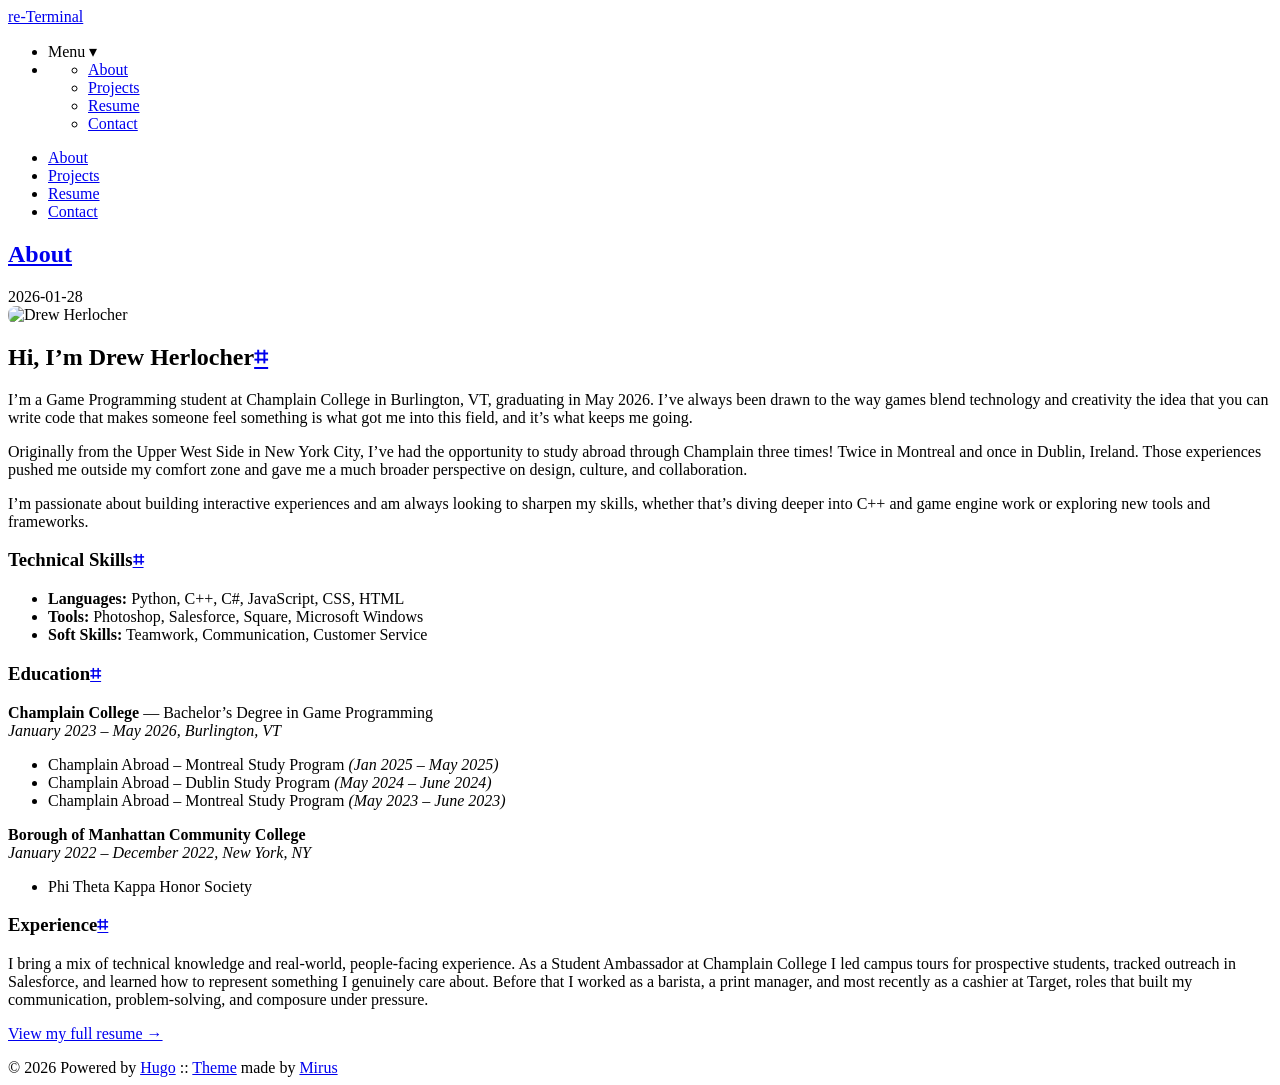
==== public/about/index.html @ b00b597b "New Theme" ====
<!DOCTYPE html>
<html lang="en">
<head><script src="/livereload.js?mindelay=10&amp;v=2&amp;port=1313&amp;path=livereload" data-no-instant defer></script>
  
    <title>About :: Drew Herlocher</title>
  
  <meta http-equiv="content-type" content="text/html; charset=utf-8">
<meta name="viewport" content="width=device-width, initial-scale=1.0">
<meta name="description" content=" Hi, I&rsquo;m Drew Herlocher I&rsquo;m a Game Programming student at Champlain College in Burlington, VT, graduating in May 2026. I&rsquo;ve always been drawn to the way games blend technology and creativity the idea that you can write code that makes someone feel something is what got me into this field, and it&rsquo;s what keeps me going.
Originally from the Upper West Side in New York City, I&rsquo;ve had the opportunity to study abroad through Champlain three times! Twice in Montreal and once in Dublin, Ireland. Those experiences pushed me outside my comfort zone and gave me a much broader perspective on design, culture, and collaboration.
" />
<meta name="keywords" content="" />

  <meta name="robots" content="noodp" />

<link rel="canonical" href="http://localhost:1313/about/" />







  
  
  
  
  
  <link rel="stylesheet" href="http://localhost:1313/styles.css">







  <link rel="shortcut icon" href="http://localhost:1313/img/theme-colors/orange.png">
  <link rel="apple-touch-icon" href="http://localhost:1313/img/theme-colors/orange.png">



<meta name="twitter:card" content="summary" />



<meta property="og:locale" content="en" />
<meta property="og:type" content="article" />
<meta property="og:title" content="About">
<meta property="og:description" content=" Hi, I&rsquo;m Drew Herlocher I&rsquo;m a Game Programming student at Champlain College in Burlington, VT, graduating in May 2026. I&rsquo;ve always been drawn to the way games blend technology and creativity the idea that you can write code that makes someone feel something is what got me into this field, and it&rsquo;s what keeps me going.
Originally from the Upper West Side in New York City, I&rsquo;ve had the opportunity to study abroad through Champlain three times! Twice in Montreal and once in Dublin, Ireland. Those experiences pushed me outside my comfort zone and gave me a much broader perspective on design, culture, and collaboration.
" />
<meta property="og:url" content="http://localhost:1313/about/" />
<meta property="og:site_name" content="Drew Herlocher" />

  
    <meta property="og:image" content="img/favicon/%!s(&lt;nil&gt;).png">
  

<meta property="og:image:width" content="1200">
<meta property="og:image:height" content="627">


  <meta property="article:published_time" content="2026-01-28 00:00:00 &#43;0000 UTC" />













  


</head>
<body class="">




<div class="container center headings--one-size">

  <header class="header">
  <div class="header__inner">
    <div class="header__logo">
      <a href="http://localhost:1313/">
  <div class="logo">
    re-Terminal
  </div>
</a>

    </div>
    
      <ul class="menu menu--mobile">
  <li class="menu__trigger">Menu&nbsp;▾</li>
  <li>
    <ul class="menu__dropdown">
      
        
          <li><a href="about/">About</a></li>
        
      
        
          <li><a href="projects/">Projects</a></li>
        
      
        
          <li><a href="resume/">Resume</a></li>
        
      
        
          <li><a href="contact/">Contact</a></li>
        
      
      
    </ul>
  </li>
</ul>

    
    
  </div>
  
    <nav class="navigation-menu">
  <ul class="navigation-menu__inner menu--desktop">
    
      
        
          <li><a href="about/" >About</a></li>
        
      
        
          <li><a href="projects/" >Projects</a></li>
        
      
        
          <li><a href="resume/" >Resume</a></li>
        
      
        
          <li><a href="contact/" >Contact</a></li>
        
      
    
  </ul>
</nav>

  
</header>


  <div class="content">
    
<article class="post">
  <h1 class="post-title">
    <a href="http://localhost:1313/about/">About</a>
  </h1>
  <div class="post-meta"><time class="post-date">2026-01-28</time>
    
</div>

  
  



  

  <div class="post-content"><div>
        <img src="/Drew-Website/drew_portfolio.jpg" alt="Drew Herlocher" style="max-width: 300px; border-radius: 8px;" />
<h2 id="hi-im-drew-herlocher">Hi, I&rsquo;m Drew Herlocher<a href="#hi-im-drew-herlocher" class="hanchor" ariaLabel="Anchor">&#8983;</a> </h2>
<p>I&rsquo;m a Game Programming student at Champlain College in Burlington, VT, graduating in May 2026. I&rsquo;ve always been drawn to the way games blend technology and creativity the idea that you can write code that makes someone feel something is what got me into this field, and it&rsquo;s what keeps me going.</p>
<p>Originally from the Upper West Side in New York City, I&rsquo;ve had the opportunity to study abroad through Champlain three times! Twice in Montreal and once in Dublin, Ireland. Those experiences pushed me outside my comfort zone and gave me a much broader perspective on design, culture, and collaboration.</p>
<p>I&rsquo;m passionate about building interactive experiences and am always looking to sharpen my skills, whether that&rsquo;s diving deeper into C++ and game engine work or exploring new tools and frameworks.</p>
<h3 id="technical-skills">Technical Skills<a href="#technical-skills" class="hanchor" ariaLabel="Anchor">&#8983;</a> </h3>
<ul>
<li><strong>Languages:</strong> Python, C++, C#, JavaScript, CSS, HTML</li>
<li><strong>Tools:</strong> Photoshop, Salesforce, Square, Microsoft Windows</li>
<li><strong>Soft Skills:</strong> Teamwork, Communication, Customer Service</li>
</ul>
<h3 id="education">Education<a href="#education" class="hanchor" ariaLabel="Anchor">&#8983;</a> </h3>
<p><strong>Champlain College</strong> — Bachelor&rsquo;s Degree in Game Programming<br>
<em>January 2023 – May 2026, Burlington, VT</em></p>
<ul>
<li>Champlain Abroad – Montreal Study Program <em>(Jan 2025 – May 2025)</em></li>
<li>Champlain Abroad – Dublin Study Program <em>(May 2024 – June 2024)</em></li>
<li>Champlain Abroad – Montreal Study Program <em>(May 2023 – June 2023)</em></li>
</ul>
<p><strong>Borough of Manhattan Community College</strong><br>
<em>January 2022 – December 2022, New York, NY</em></p>
<ul>
<li>Phi Theta Kappa Honor Society</li>
</ul>
<h3 id="experience">Experience<a href="#experience" class="hanchor" ariaLabel="Anchor">&#8983;</a> </h3>
<p>I bring a mix of technical knowledge and real-world, people-facing experience. As a Student Ambassador at Champlain College I led campus tours for prospective students, tracked outreach in Salesforce, and learned how to represent something I genuinely care about. Before that I worked as a barista, a print manager, and most recently as a cashier at Target, roles that built my communication, problem-solving, and composure under pressure.</p>
<p><a href="/resume">View my full resume →</a></p>

      </div></div>

  

  
    

  
</article>

  </div>

  
    <footer class="footer">
  <div class="footer__inner">
    
      <div class="copyright">
        <span>© 2026 Powered by <a href="https://gohugo.io">Hugo</a></span>
    
      <span>:: <a href="https://github.com/mirus-ua/hugo-theme-re-terminal" target="_blank">Theme</a> made by <a href="https://github.com/mirus-ua" target="_blank">Mirus</a></span>
      </div>
  </div>
</footer>






<script type="text/javascript" src="/bundle.min.js"></script>








  
</div>

</body>
</html>
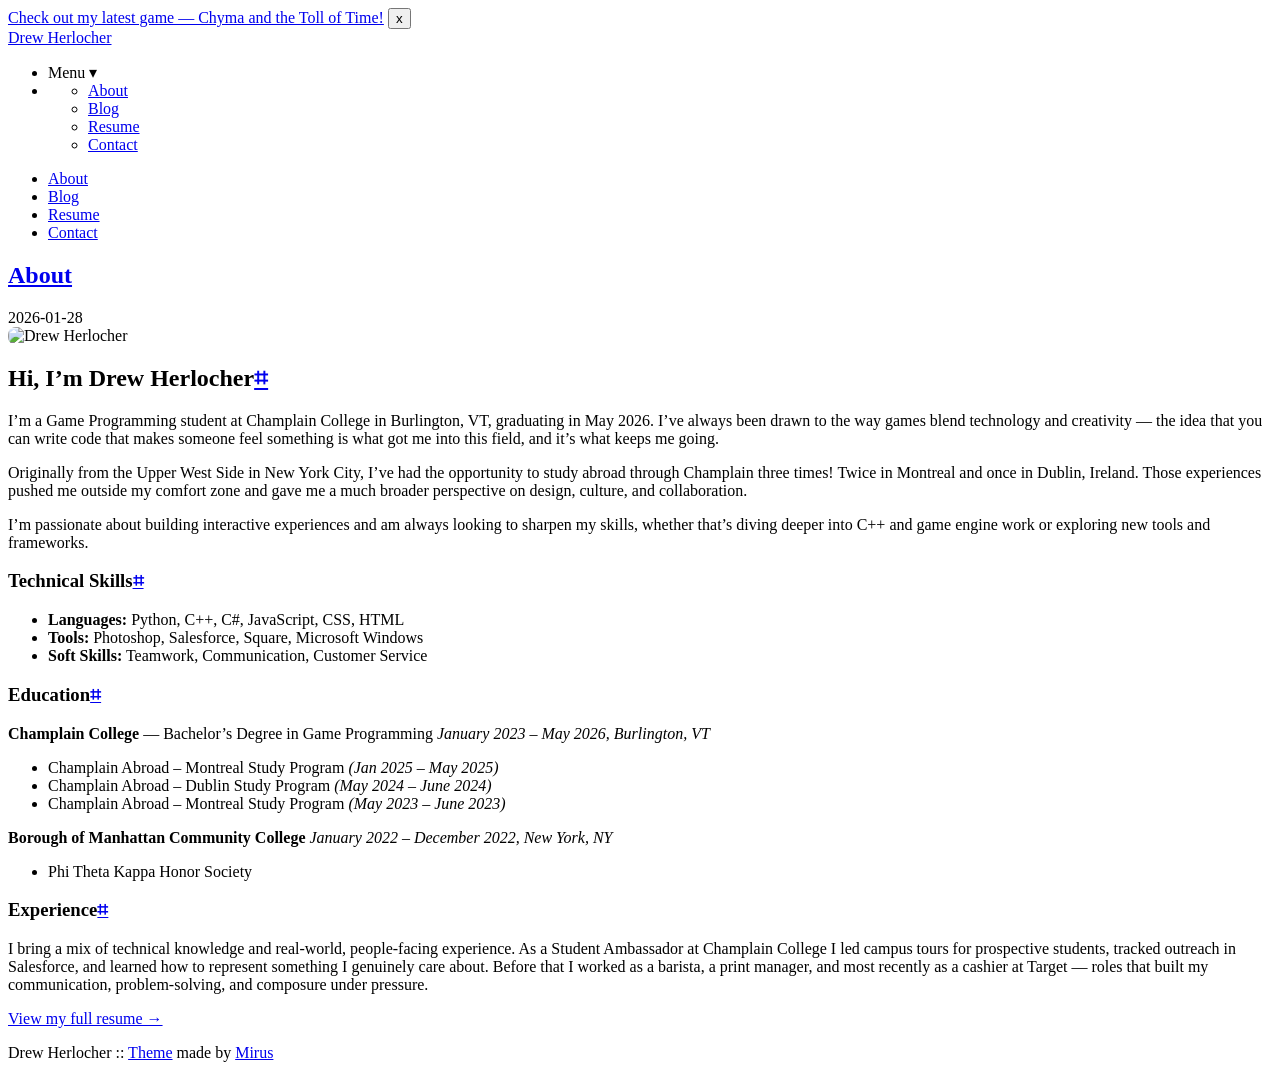
==== commit 8c7deeff: "New changes" ====
--- a/public/about/index.html
+++ b/public/about/index.html
@@ -6,7 +6,7 @@
   
   <meta http-equiv="content-type" content="text/html; charset=utf-8">
 <meta name="viewport" content="width=device-width, initial-scale=1.0">
-<meta name="description" content=" Hi, I&rsquo;m Drew Herlocher I&rsquo;m a Game Programming student at Champlain College in Burlington, VT, graduating in May 2026. I&rsquo;ve always been drawn to the way games blend technology and creativity the idea that you can write code that makes someone feel something is what got me into this field, and it&rsquo;s what keeps me going.
+<meta name="description" content=" Hi, I&rsquo;m Drew Herlocher I&rsquo;m a Game Programming student at Champlain College in Burlington, VT, graduating in May 2026. I&rsquo;ve always been drawn to the way games blend technology and creativity — the idea that you can write code that makes someone feel something is what got me into this field, and it&rsquo;s what keeps me going.
 Originally from the Upper West Side in New York City, I&rsquo;ve had the opportunity to study abroad through Champlain three times! Twice in Montreal and once in Dublin, Ireland. Those experiences pushed me outside my comfort zone and gave me a much broader perspective on design, culture, and collaboration.
 " />
 <meta name="keywords" content="" />
@@ -34,8 +34,8 @@
 
 
 
-  <link rel="shortcut icon" href="http://localhost:1313/img/theme-colors/orange.png">
-  <link rel="apple-touch-icon" href="http://localhost:1313/img/theme-colors/orange.png">
+  <link rel="shortcut icon" href="http://localhost:1313/img/theme-colors/pink.png">
+  <link rel="apple-touch-icon" href="http://localhost:1313/img/theme-colors/pink.png">
 
 
 
@@ -46,14 +46,14 @@
 <meta property="og:locale" content="en" />
 <meta property="og:type" content="article" />
 <meta property="og:title" content="About">
-<meta property="og:description" content=" Hi, I&rsquo;m Drew Herlocher I&rsquo;m a Game Programming student at Champlain College in Burlington, VT, graduating in May 2026. I&rsquo;ve always been drawn to the way games blend technology and creativity the idea that you can write code that makes someone feel something is what got me into this field, and it&rsquo;s what keeps me going.
+<meta property="og:description" content=" Hi, I&rsquo;m Drew Herlocher I&rsquo;m a Game Programming student at Champlain College in Burlington, VT, graduating in May 2026. I&rsquo;ve always been drawn to the way games blend technology and creativity — the idea that you can write code that makes someone feel something is what got me into this field, and it&rsquo;s what keeps me going.
 Originally from the Upper West Side in New York City, I&rsquo;ve had the opportunity to study abroad through Champlain three times! Twice in Montreal and once in Dublin, Ireland. Those experiences pushed me outside my comfort zone and gave me a much broader perspective on design, culture, and collaboration.
 " />
 <meta property="og:url" content="http://localhost:1313/about/" />
 <meta property="og:site_name" content="Drew Herlocher" />
 
   
-    <meta property="og:image" content="img/favicon/%!s(&lt;nil&gt;).png">
+    <meta property="og:image" content="http://localhost:1313/img/favicon/pink.png">
   
 
 <meta property="og:image:width" content="1200">
@@ -78,7 +78,20 @@
 
 
 </head>
-<body class="">
+<body class="pink">
+
+  
+    <div id="banner">
+      <span>
+        
+          <a href="https://store.steampowered.com/app/4555180/Chyma_and_the_Toll_of_Time/"> Check out my latest game — Chyma and the Toll of Time!</a>
+        
+      </span>
+      
+        <button type="button">x</button>
+      
+    </div>
+  
 
 
 
@@ -88,9 +101,9 @@
   <header class="header">
   <div class="header__inner">
     <div class="header__logo">
-      <a href="http://localhost:1313/">
+      <a href="/">
   <div class="logo">
-    re-Terminal
+    Drew Herlocher
   </div>
 </a>
 
@@ -102,19 +115,19 @@
     <ul class="menu__dropdown">
       
         
-          <li><a href="about/">About</a></li>
-        
-      
-        
-          <li><a href="projects/">Projects</a></li>
-        
-      
-        
-          <li><a href="resume/">Resume</a></li>
-        
-      
-        
-          <li><a href="contact/">Contact</a></li>
+          <li><a href="/about/">About</a></li>
+        
+      
+        
+          <li><a href="/blog/">Blog</a></li>
+        
+      
+        
+          <li><a href="/resume/">Resume</a></li>
+        
+      
+        
+          <li><a href="/contact/">Contact</a></li>
         
       
       
@@ -131,19 +144,19 @@
     
       
         
-          <li><a href="about/" >About</a></li>
-        
-      
-        
-          <li><a href="projects/" >Projects</a></li>
-        
-      
-        
-          <li><a href="resume/" >Resume</a></li>
-        
-      
-        
-          <li><a href="contact/" >Contact</a></li>
+          <li><a href="/about/" >About</a></li>
+        
+      
+        
+          <li><a href="/blog/" >Blog</a></li>
+        
+      
+        
+          <li><a href="/resume/" >Resume</a></li>
+        
+      
+        
+          <li><a href="/contact/" >Contact</a></li>
         
       
     
@@ -172,9 +185,12 @@
   
 
   <div class="post-content"><div>
-        <img src="/Drew-Website/drew_portfolio.jpg" alt="Drew Herlocher" style="max-width: 300px; border-radius: 8px;" />
+        
+<img src="/drew_portfolio.jpg"  alt="Drew Herlocher"  class="center"  style="border-radius: 8px; max-width: 300px;"    />
+
+
 <h2 id="hi-im-drew-herlocher">Hi, I&rsquo;m Drew Herlocher<a href="#hi-im-drew-herlocher" class="hanchor" ariaLabel="Anchor">&#8983;</a> </h2>
-<p>I&rsquo;m a Game Programming student at Champlain College in Burlington, VT, graduating in May 2026. I&rsquo;ve always been drawn to the way games blend technology and creativity the idea that you can write code that makes someone feel something is what got me into this field, and it&rsquo;s what keeps me going.</p>
+<p>I&rsquo;m a Game Programming student at Champlain College in Burlington, VT, graduating in May 2026. I&rsquo;ve always been drawn to the way games blend technology and creativity — the idea that you can write code that makes someone feel something is what got me into this field, and it&rsquo;s what keeps me going.</p>
 <p>Originally from the Upper West Side in New York City, I&rsquo;ve had the opportunity to study abroad through Champlain three times! Twice in Montreal and once in Dublin, Ireland. Those experiences pushed me outside my comfort zone and gave me a much broader perspective on design, culture, and collaboration.</p>
 <p>I&rsquo;m passionate about building interactive experiences and am always looking to sharpen my skills, whether that&rsquo;s diving deeper into C++ and game engine work or exploring new tools and frameworks.</p>
 <h3 id="technical-skills">Technical Skills<a href="#technical-skills" class="hanchor" ariaLabel="Anchor">&#8983;</a> </h3>
@@ -184,21 +200,21 @@
 <li><strong>Soft Skills:</strong> Teamwork, Communication, Customer Service</li>
 </ul>
 <h3 id="education">Education<a href="#education" class="hanchor" ariaLabel="Anchor">&#8983;</a> </h3>
-<p><strong>Champlain College</strong> — Bachelor&rsquo;s Degree in Game Programming<br>
+<p><strong>Champlain College</strong> — Bachelor&rsquo;s Degree in Game Programming
 <em>January 2023 – May 2026, Burlington, VT</em></p>
 <ul>
 <li>Champlain Abroad – Montreal Study Program <em>(Jan 2025 – May 2025)</em></li>
 <li>Champlain Abroad – Dublin Study Program <em>(May 2024 – June 2024)</em></li>
 <li>Champlain Abroad – Montreal Study Program <em>(May 2023 – June 2023)</em></li>
 </ul>
-<p><strong>Borough of Manhattan Community College</strong><br>
+<p><strong>Borough of Manhattan Community College</strong>
 <em>January 2022 – December 2022, New York, NY</em></p>
 <ul>
 <li>Phi Theta Kappa Honor Society</li>
 </ul>
 <h3 id="experience">Experience<a href="#experience" class="hanchor" ariaLabel="Anchor">&#8983;</a> </h3>
-<p>I bring a mix of technical knowledge and real-world, people-facing experience. As a Student Ambassador at Champlain College I led campus tours for prospective students, tracked outreach in Salesforce, and learned how to represent something I genuinely care about. Before that I worked as a barista, a print manager, and most recently as a cashier at Target, roles that built my communication, problem-solving, and composure under pressure.</p>
-<p><a href="/resume">View my full resume →</a></p>
+<p>I bring a mix of technical knowledge and real-world, people-facing experience. As a Student Ambassador at Champlain College I led campus tours for prospective students, tracked outreach in Salesforce, and learned how to represent something I genuinely care about. Before that I worked as a barista, a print manager, and most recently as a cashier at Target — roles that built my communication, problem-solving, and composure under pressure.</p>
+<p><a href="/resume/">View my full resume →</a></p>
 
       </div></div>
 
@@ -216,8 +232,8 @@
     <footer class="footer">
   <div class="footer__inner">
     
-      <div class="copyright">
-        <span>© 2026 Powered by <a href="https://gohugo.io">Hugo</a></span>
+      <div class="copyright copyright--user">
+        <span>Drew Herlocher</span>
     
       <span>:: <a href="https://github.com/mirus-ua/hugo-theme-re-terminal" target="_blank">Theme</a> made by <a href="https://github.com/mirus-ua" target="_blank">Mirus</a></span>
       </div>
@@ -233,6 +249,10 @@
 
 
 
+  
+
+  <script type="text/javascript" src="/js/banner.min.js"></script>
+
 
 
 
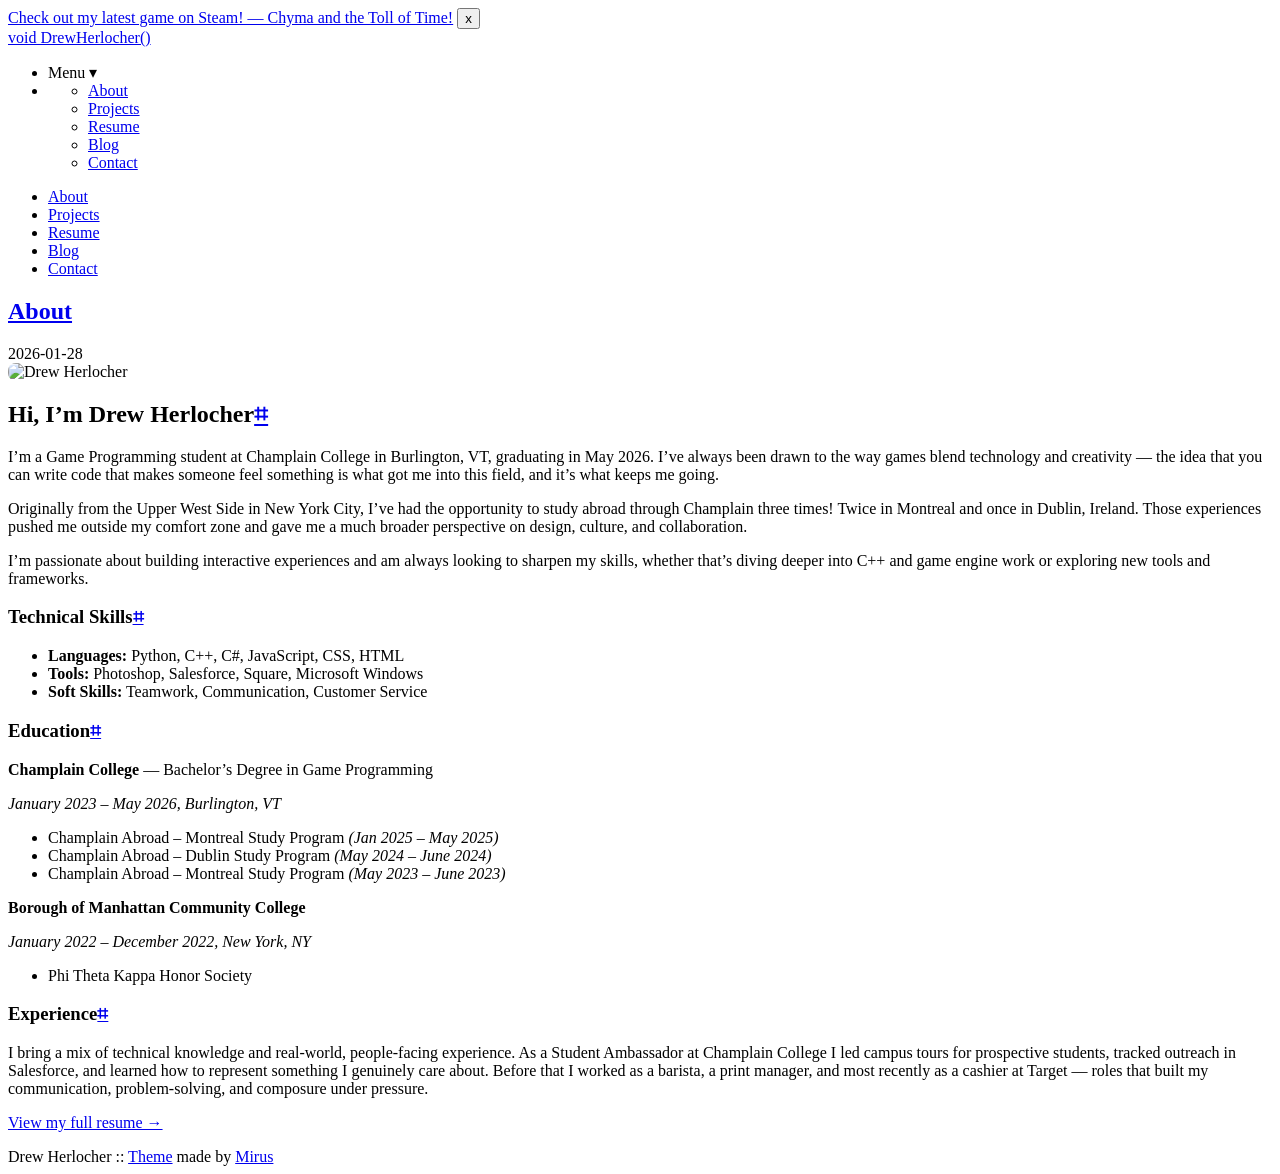
==== commit 5cdc7beb: "almost done" ====
--- a/public/about/index.html
+++ b/public/about/index.html
@@ -30,7 +30,7 @@
 
 
 
-
+<link rel="stylesheet" href="http://localhost:1313/style.css">
 
 
 
@@ -84,7 +84,7 @@
     <div id="banner">
       <span>
         
-          <a href="https://store.steampowered.com/app/4555180/Chyma_and_the_Toll_of_Time/"> Check out my latest game — Chyma and the Toll of Time!</a>
+          <a href="https://store.steampowered.com/app/4555180/Chyma_and_the_Toll_of_Time/">Check out my latest game on Steam! — Chyma and the Toll of Time!</a>
         
       </span>
       
@@ -103,7 +103,7 @@
     <div class="header__logo">
       <a href="/">
   <div class="logo">
-    Drew Herlocher
+    void DrewHerlocher()
   </div>
 </a>
 
@@ -119,11 +119,15 @@
         
       
         
+          <li><a href="/projects/">Projects</a></li>
+        
+      
+        
+          <li><a href="/resume/">Resume</a></li>
+        
+      
+        
           <li><a href="/blog/">Blog</a></li>
-        
-      
-        
-          <li><a href="/resume/">Resume</a></li>
         
       
         
@@ -148,11 +152,15 @@
         
       
         
+          <li><a href="/projects/" >Projects</a></li>
+        
+      
+        
+          <li><a href="/resume/" >Resume</a></li>
+        
+      
+        
           <li><a href="/blog/" >Blog</a></li>
-        
-      
-        
-          <li><a href="/resume/" >Resume</a></li>
         
       
         
@@ -200,15 +208,15 @@
 <li><strong>Soft Skills:</strong> Teamwork, Communication, Customer Service</li>
 </ul>
 <h3 id="education">Education<a href="#education" class="hanchor" ariaLabel="Anchor">&#8983;</a> </h3>
-<p><strong>Champlain College</strong> — Bachelor&rsquo;s Degree in Game Programming
-<em>January 2023 – May 2026, Burlington, VT</em></p>
+<p><strong>Champlain College</strong> — Bachelor&rsquo;s Degree in Game Programming</p>
+<p><em>January 2023 – May 2026, Burlington, VT</em></p>
 <ul>
 <li>Champlain Abroad – Montreal Study Program <em>(Jan 2025 – May 2025)</em></li>
 <li>Champlain Abroad – Dublin Study Program <em>(May 2024 – June 2024)</em></li>
 <li>Champlain Abroad – Montreal Study Program <em>(May 2023 – June 2023)</em></li>
 </ul>
-<p><strong>Borough of Manhattan Community College</strong>
-<em>January 2022 – December 2022, New York, NY</em></p>
+<p><strong>Borough of Manhattan Community College</strong></p>
+<p><em>January 2022 – December 2022, New York, NY</em></p>
 <ul>
 <li>Phi Theta Kappa Honor Society</li>
 </ul>
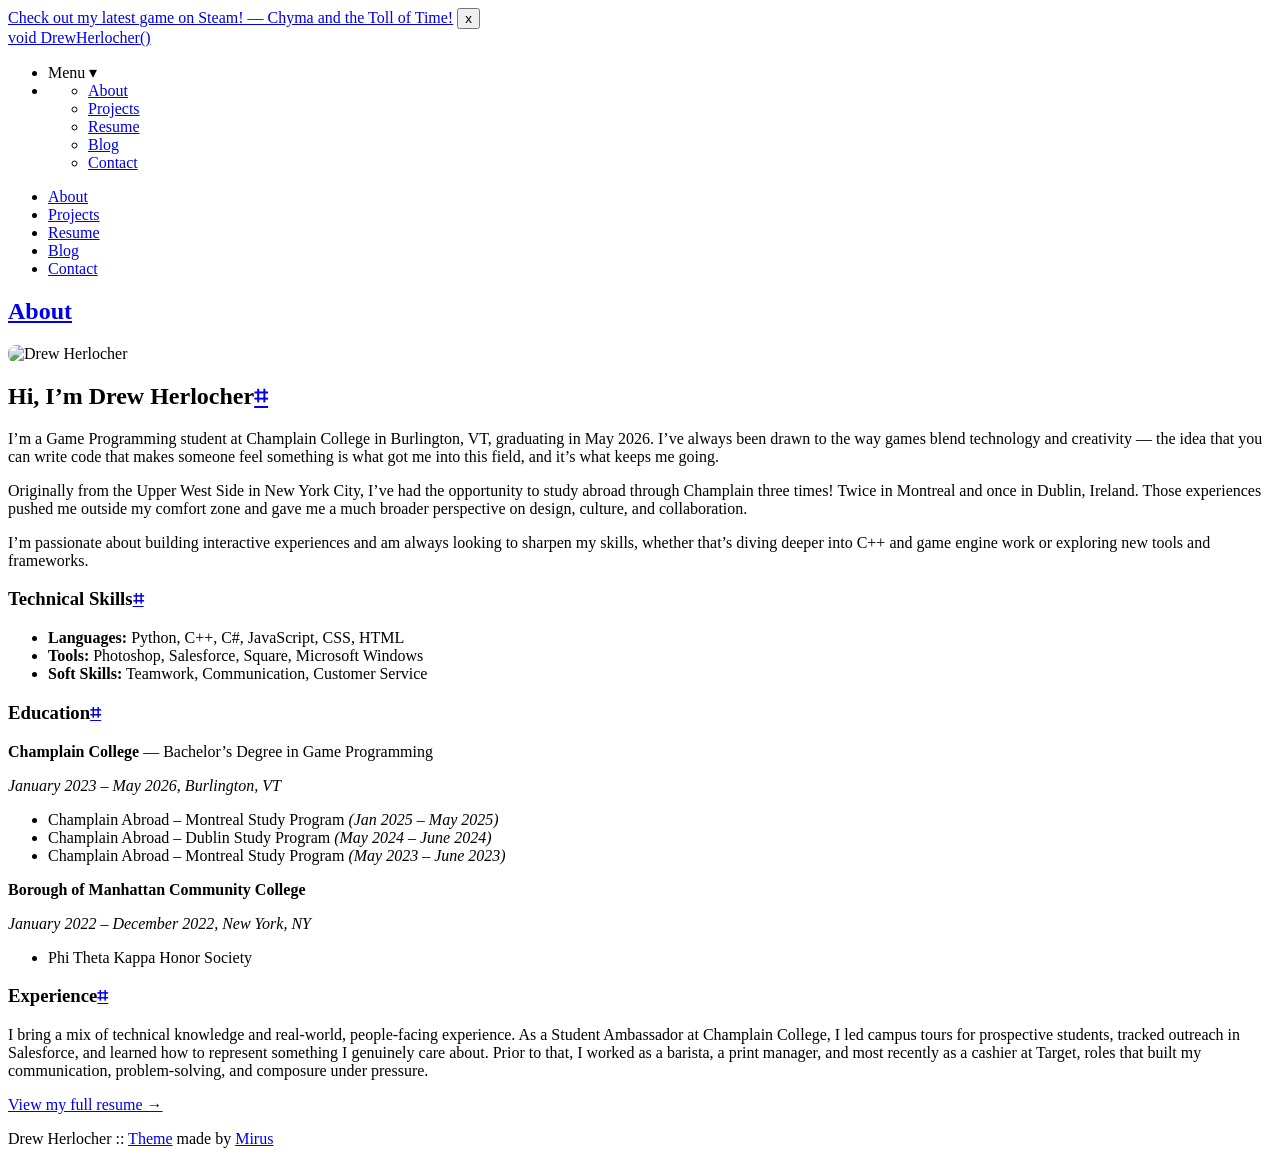
==== commit b3399b28: "more changes" ====
--- a/public/about/index.html
+++ b/public/about/index.html
@@ -60,8 +60,6 @@
 <meta property="og:image:height" content="627">
 
 
-  <meta property="article:published_time" content="2026-01-28 00:00:00 &#43;0000 UTC" />
-
 
 
 
@@ -181,7 +179,7 @@
   <h1 class="post-title">
     <a href="http://localhost:1313/about/">About</a>
   </h1>
-  <div class="post-meta"><time class="post-date">2026-01-28</time>
+  <div class="post-meta">
     
 </div>
 
@@ -221,7 +219,7 @@
 <li>Phi Theta Kappa Honor Society</li>
 </ul>
 <h3 id="experience">Experience<a href="#experience" class="hanchor" ariaLabel="Anchor">&#8983;</a> </h3>
-<p>I bring a mix of technical knowledge and real-world, people-facing experience. As a Student Ambassador at Champlain College I led campus tours for prospective students, tracked outreach in Salesforce, and learned how to represent something I genuinely care about. Before that I worked as a barista, a print manager, and most recently as a cashier at Target — roles that built my communication, problem-solving, and composure under pressure.</p>
+<p>I bring a mix of technical knowledge and real-world, people-facing experience. As a Student Ambassador at Champlain College, I led campus tours for prospective students, tracked outreach in Salesforce, and learned how to represent something I genuinely care about. Prior to that, I worked as a barista, a print manager, and most recently as a cashier at Target, roles that built my communication, problem-solving, and composure under pressure.</p>
 <p><a href="/resume/">View my full resume →</a></p>
 
       </div></div>
